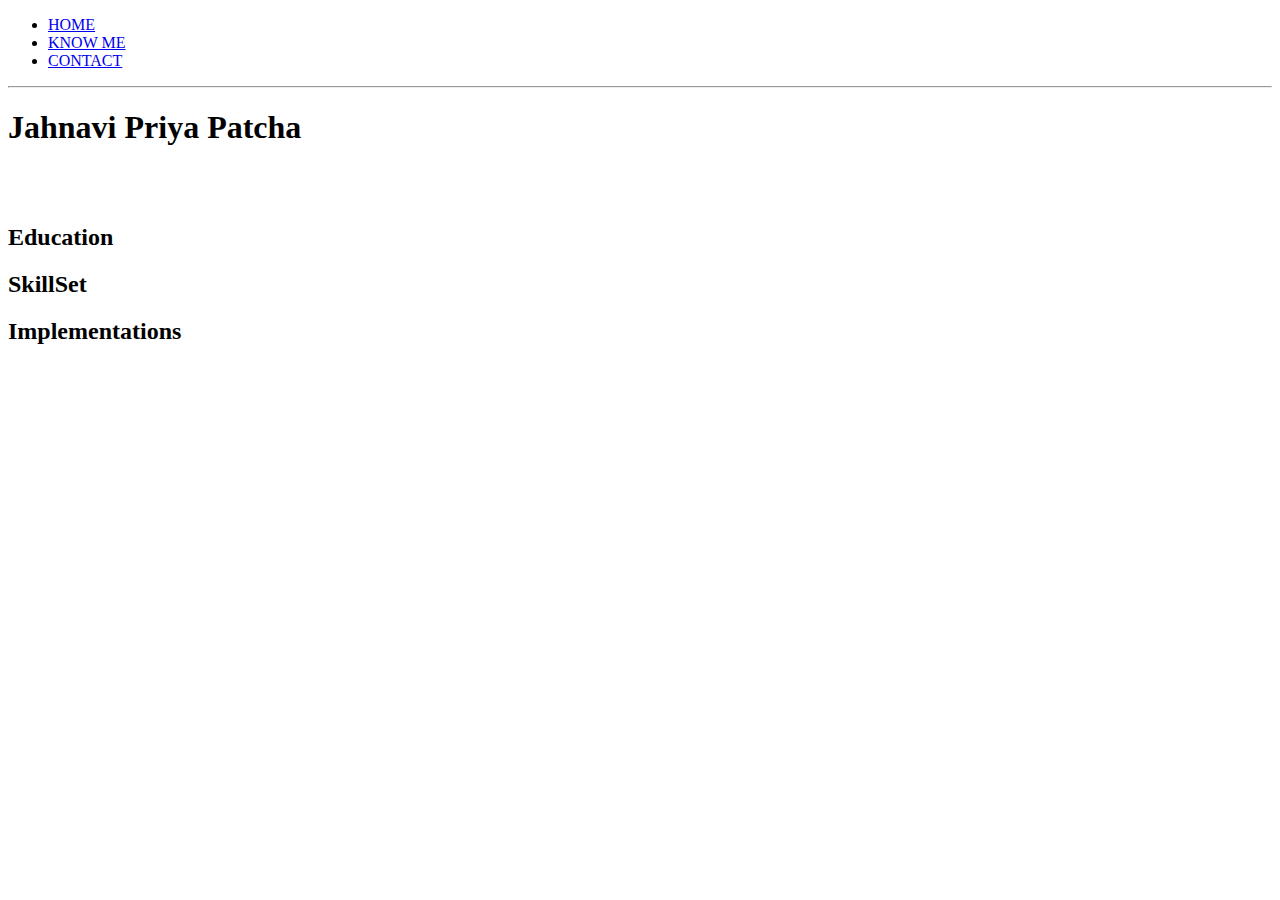
==== index.html @ 8d44c69e "basic skeliton" ====
<!DOCTYPE html>
<html>
    <head>
        <title>Jahnavi's Portfolio</title>
    </head>
    <body>
        <header>
            <nav>
                <ul>
                    <li><a href="index.html">HOME</a></li>
                    <li><a href="knowme.html">KNOW ME</a></li>
                    <li><a href="contact.html">CONTACT</a></li>
                </ul>
            </nav>
            <hr>
            <h1>Jahnavi Priya Patcha</h1>
            <br>
            <br>
        </header>
            <section>
                <h2>Education</h2>
            </section>
            <section>
                <h2>SkillSet</h2>
            </section>
            <section>
                <h2>Implementations</h2>
                <p></p>
            </section>
    </body>
</html>
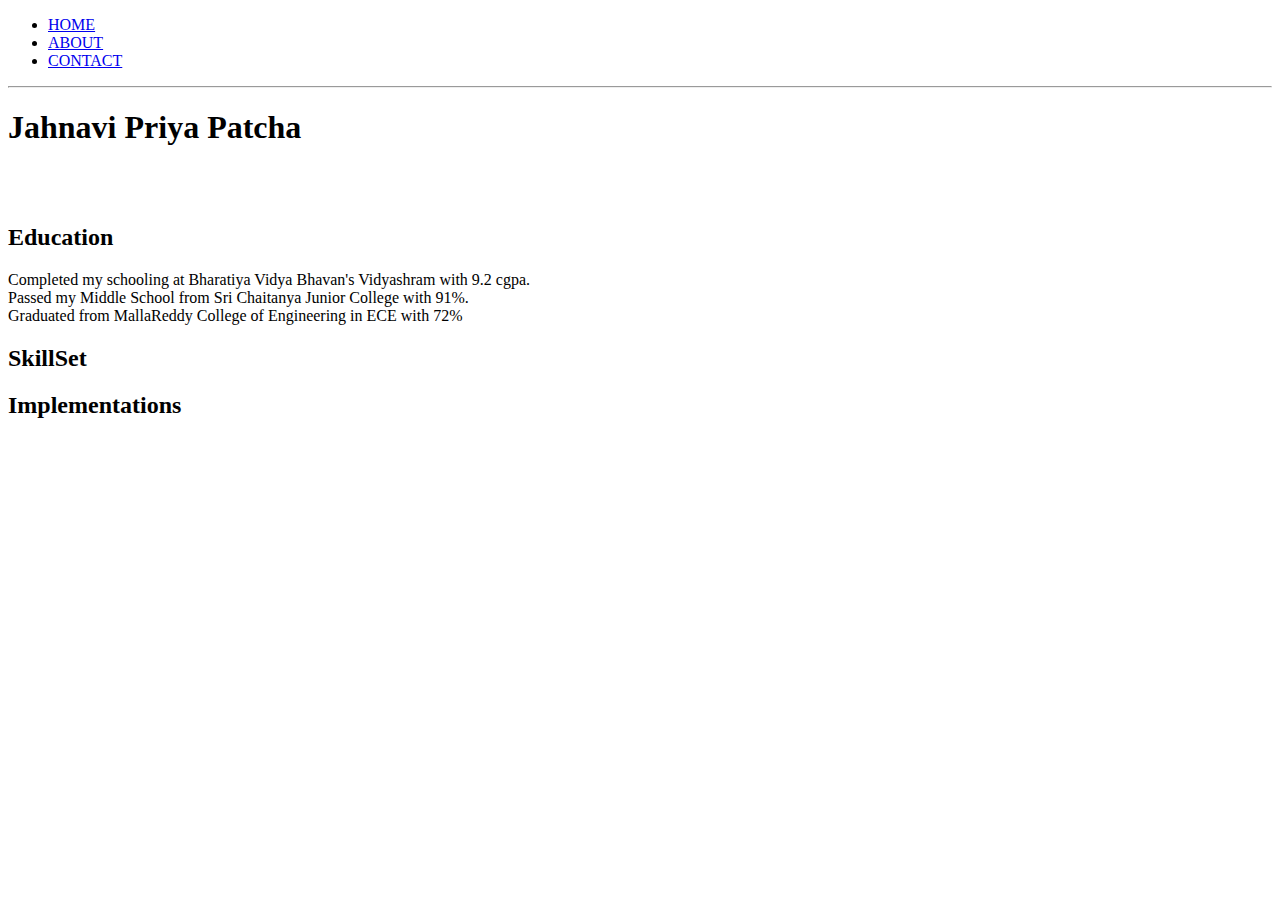
==== commit e26cee47: "basic skeliton v2" ====
--- a/index.html
+++ b/index.html
@@ -8,7 +8,7 @@
             <nav>
                 <ul>
                     <li><a href="index.html">HOME</a></li>
-                    <li><a href="knowme.html">KNOW ME</a></li>
+                    <li><a href="knowme.html">ABOUT</a></li>
                     <li><a href="contact.html">CONTACT</a></li>
                 </ul>
             </nav>
@@ -19,9 +19,11 @@
         </header>
             <section>
                 <h2>Education</h2>
+                <p>Completed my schooling at Bharatiya Vidya Bhavan's Vidyashram with 9.2 cgpa.<br>Passed my Middle School from Sri Chaitanya Junior College with 91%.<br>Graduated from MallaReddy College of Engineering in ECE with 72%</p>
             </section>
             <section>
                 <h2>SkillSet</h2>
+                <p></p>
             </section>
             <section>
                 <h2>Implementations</h2>
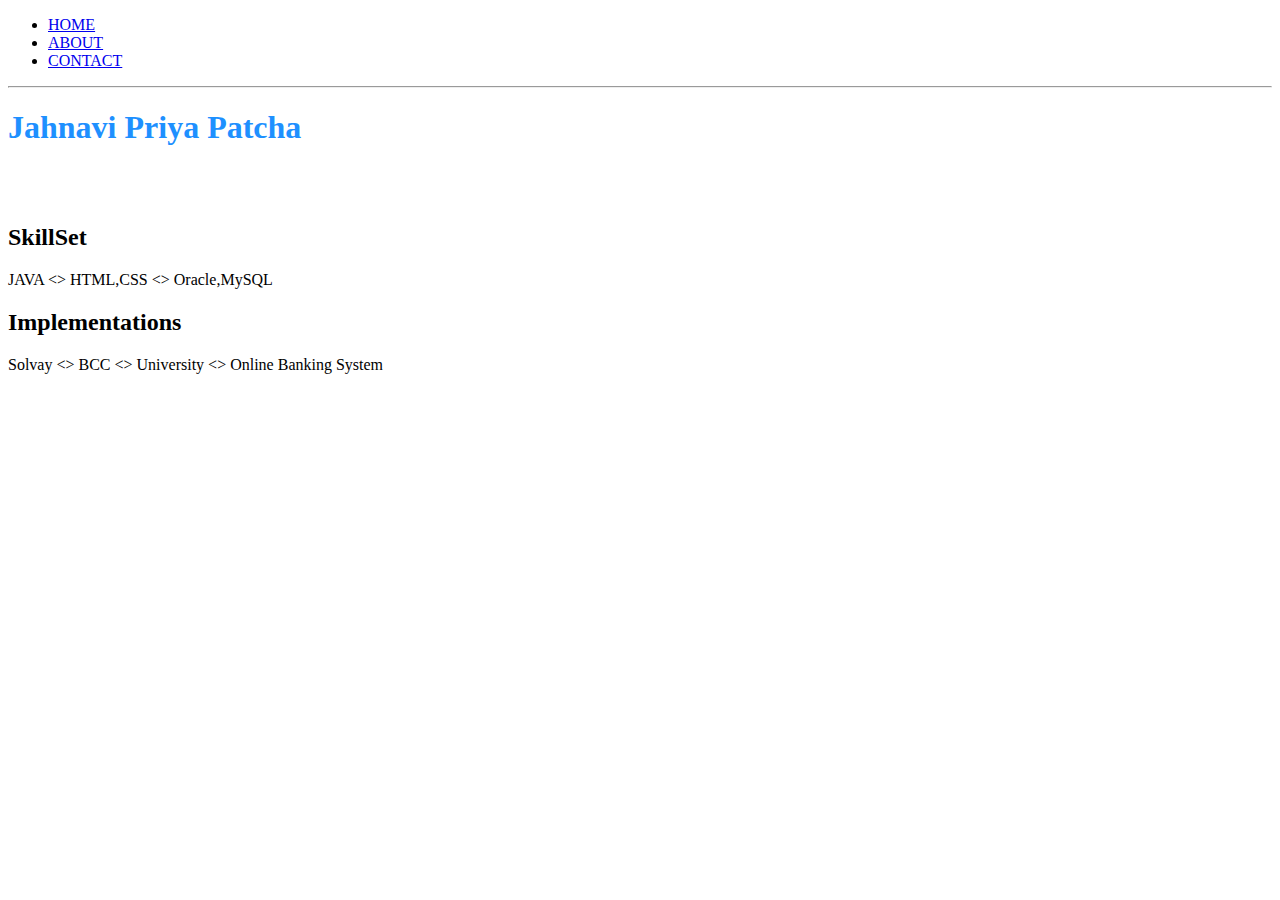
==== commit 34b4dcf1: "included elements in files" ====
--- a/index.html
+++ b/index.html
@@ -2,6 +2,7 @@
 <html>
     <head>
         <title>Jahnavi's Portfolio</title>
+        <link rel="stylesheet" href="style.css"/>
     </head>
     <body>
         <header>
@@ -18,16 +19,26 @@
             <br>
         </header>
             <section>
-                <h2>Education</h2>
-                <p>Completed my schooling at Bharatiya Vidya Bhavan's Vidyashram with 9.2 cgpa.<br>Passed my Middle School from Sri Chaitanya Junior College with 91%.<br>Graduated from MallaReddy College of Engineering in ECE with 72%</p>
-            </section>
-            <section>
                 <h2>SkillSet</h2>
-                <p></p>
+                <div>
+                    <span>JAVA</span>
+                    &lt;&gt;
+                    <span>HTML,CSS</span>
+                    &lt;&gt;
+                    <span>Oracle,MySQL</span>
+                </div>
             </section>
             <section>
                 <h2>Implementations</h2>
-                <p></p>
+                <div>
+                    <span>Solvay</span>
+                    &lt;&gt;
+                    <span>BCC</span>
+                    &lt;&gt;
+                    <span>University</span>
+                    &lt;&gt;
+                    <span>Online Banking System</span>
+                </div>
             </section>
     </body>
 </html>--- a/style.css
+++ b/style.css
@@ -0,0 +1,3 @@
+h1{
+    color: dodgerblue;
+}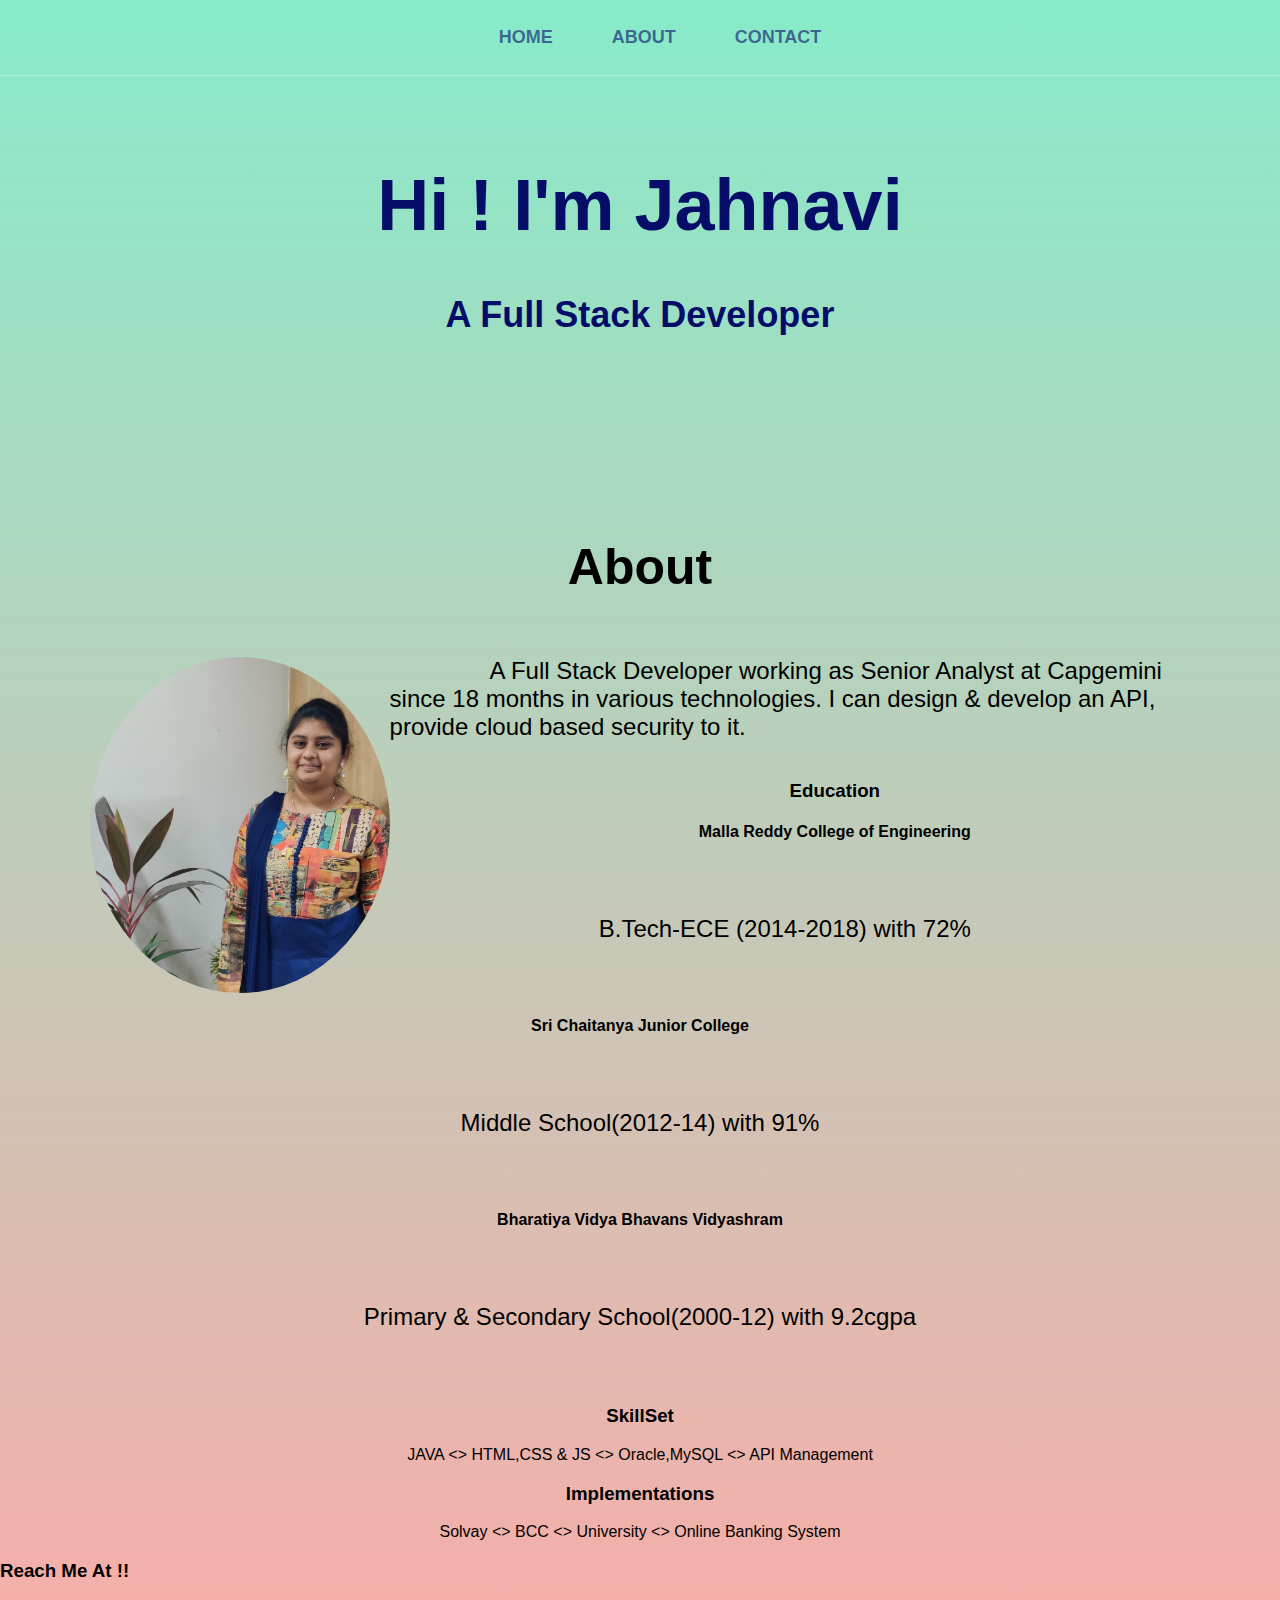
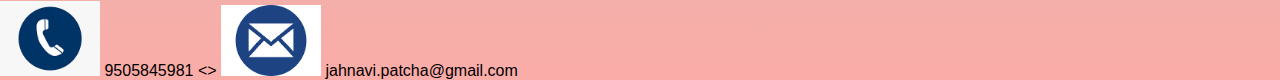
==== commit 6a11e218: "included few things" ====
--- a/index.html
+++ b/index.html
@@ -5,40 +5,74 @@
         <link rel="stylesheet" href="style.css"/>
     </head>
     <body>
-        <header>
-            <nav>
+        <header class="main-header">
+            <nav class="top-navbar main-navbar">
                 <ul>
                     <li><a href="index.html">HOME</a></li>
-                    <li><a href="knowme.html">ABOUT</a></li>
-                    <li><a href="contact.html">CONTACT</a></li>
+                    <li><a href="#about">ABOUT</a></li>
+                    <li><a href="#contact">CONTACT</a></li>
                 </ul>
             </nav>
-            <hr>
-            <h1>Jahnavi Priya Patcha</h1>
-            <br>
-            <br>
+            <div class="heading-text">
+                <h1>Hi ! I'm Jahnavi</h1>
+                <h4>A Full Stack Developer</h4>
+                <br>
+            </div>
         </header>
-            <section>
-                <h2>SkillSet</h2>
-                <div>
-                    <span>JAVA</span>
-                    &lt;&gt;
-                    <span>HTML,CSS</span>
-                    &lt;&gt;
-                    <span>Oracle,MySQL</span>
-                </div>
-            </section>
-            <section>
-                <h2>Implementations</h2>
-                <div>
-                    <span>Solvay</span>
-                    &lt;&gt;
-                    <span>BCC</span>
-                    &lt;&gt;
-                    <span>University</span>
-                    &lt;&gt;
-                    <span>Online Banking System</span>
-                </div>
-            </section>
+        <section class="about-section">
+            <h2 id="about" class="about">About</h2>
+            <div class="profilepic">
+                <p><img src="Images/jahnavi.jpg" width="300">A Full Stack Developer working as Senior Analyst at Capgemini since 18 months in various technologies. I can design & develop an API, provide cloud based security to it.</p>
+            </div>
+                <section>
+                    <h3>Education</h2>
+                        <section>
+                            <h4>Malla Reddy College of Engineering</h4>
+                            <p>B.Tech-ECE (2014-2018) with 72%</p>
+                        </section>
+                        <section>
+                            <h4>Sri Chaitanya Junior College</h4>
+                            <p>Middle School(2012-14) with 91%</p>
+                        </section>
+                        <section>
+                            <h4>Bharatiya Vidya Bhavans Vidyashram</h4>
+                            <p>Primary & Secondary School(2000-12) with 9.2cgpa</p>
+                        </section>
+                </section>
+                <section>
+                    <h3>SkillSet</h2>
+                    <div>
+                        <span>JAVA</span>
+                        &lt;&gt;
+                        <span>HTML,CSS & JS</span>
+                        &lt;&gt;
+                        <span>Oracle,MySQL</span>
+                        &lt;&gt;
+                        <span>API Management</span>
+                    </div>
+                </section>
+                <section>
+                    <h3>Implementations</h2>
+                    <div>
+                        <span>Solvay</span>
+                        &lt;&gt;
+                        <span>BCC</span>
+                        &lt;&gt;
+                        <span>University</span>
+                        &lt;&gt;
+                        <span>Online Banking System</span>
+                    </div>
+                </section>
+        </section>
+        <section>
+            <h3 id="contact">Reach Me At !!</h3>
+            <div>
+                <span><img src="Images/mobile.png" width="100"></span>
+                <span>9505845981</span>
+                &lt;&gt;
+                <span><img src="Images/email.png" width="100"></span>
+                <span>jahnavi.patcha@gmail.com</span>
+            </div>
+        </section>
     </body>
 </html>--- a/style.css
+++ b/style.css
@@ -1,3 +1,75 @@
-h1{
-    color: dodgerblue;
-}+html, body{
+    background-image: linear-gradient(#87ebca  ,#faaca8);
+    margin: 0;
+    padding: 0;
+    font-family: Arial, Helvetica, sans-serif;
+}
+
+.main-header{
+    padding-bottom: 30px;
+    margin: 0;
+    border: 0;
+    text-align: center;
+    font-size: large;
+}
+
+.top-navbar li{
+    display: inline;
+}
+.top-navbar ul{
+    margin: 0;
+}
+.top-navbar a{
+    display: inline-block;
+    padding: 1.5em;
+    color: rgb(6, 13, 104, .6);
+    text-align: center;
+    text-decoration: none;
+    font-weight: bold;
+}
+
+.main-navbar {
+    border-bottom: 1px solid rgba(233, 238, 240, 0.5)
+}
+
+.top-navbar a:hover{
+    background-color: rgba(88, 98, 245, 0.3);
+}
+
+.heading-text {
+    padding: 40px;
+    font-size: 2em;
+    color: rgb(6, 13, 104);
+}
+
+.about-section {
+     text-align: center;
+     
+}
+
+.about-section h2 {
+    font-size: 50px;
+    
+}
+.about-section p{
+    padding: 50px 100px;
+    font-size: 1.5em;
+    
+}
+
+.profilepic {
+    text-align: left;
+    padding: 20px 7%;
+}
+
+.profilepic img{
+    border-radius: 50%;
+    float: left;
+}
+.profilepic p{
+    display: inline;
+      
+}
+
+
+
